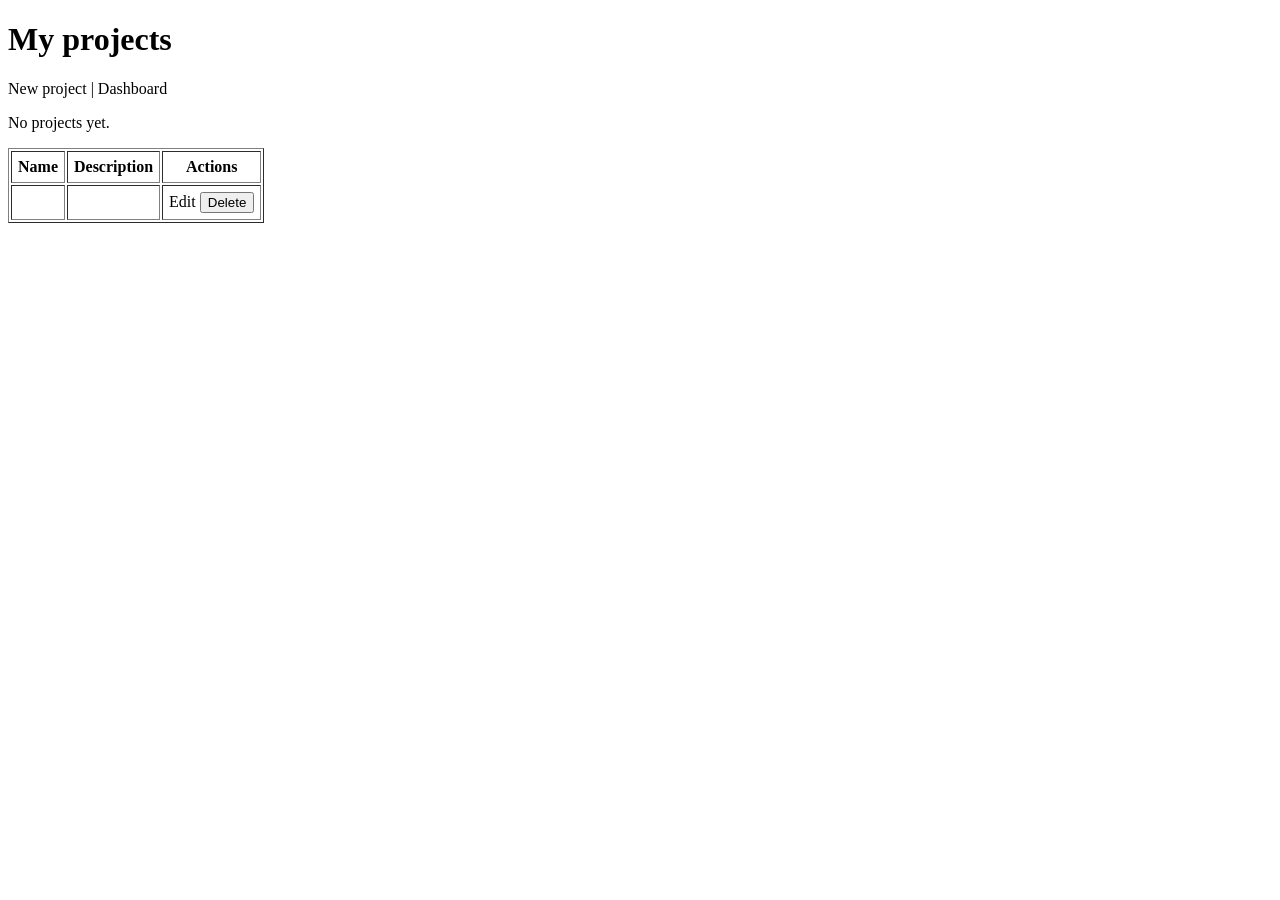
==== src/main/resources/templates/projects/index.html @ edf2a513 "feat(US2): projects CRUD" ====
<!DOCTYPE html>
<html xmlns:th="http://www.thymeleaf.org">
<head>
  <meta charset="UTF-8">
  <title>Projects - TaskFlow</title>
</head>
<body>
  <h1>My projects</h1>
  <p th:if="${success}" th:text="${success}" style="color:green"></p>

  <p><a th:href="@{/projects/new}">New project</a> | <a th:href="@{/dashboard}">Dashboard</a></p>

  <p th:if="${#lists.isEmpty(projects)}">No projects yet.</p>

  <table th:unless="${#lists.isEmpty(projects)}" border="1" cellpadding="6">
    <tr><th>Name</th><th>Description</th><th>Actions</th></tr>
    <tr th:each="project : ${projects}">
      <td th:text="${project.name}"></td>
      <td th:text="${project.description}"></td>
      <td>
        <a th:href="@{/projects/{id}/edit(id=${project.id})}">Edit</a>
        <form th:action="@{/projects/{id}/delete(id=${project.id})}" method="post" style="display:inline">
          <button type="submit">Delete</button>
        </form>
      </td>
    </tr>
  </table>
</body>
</html>
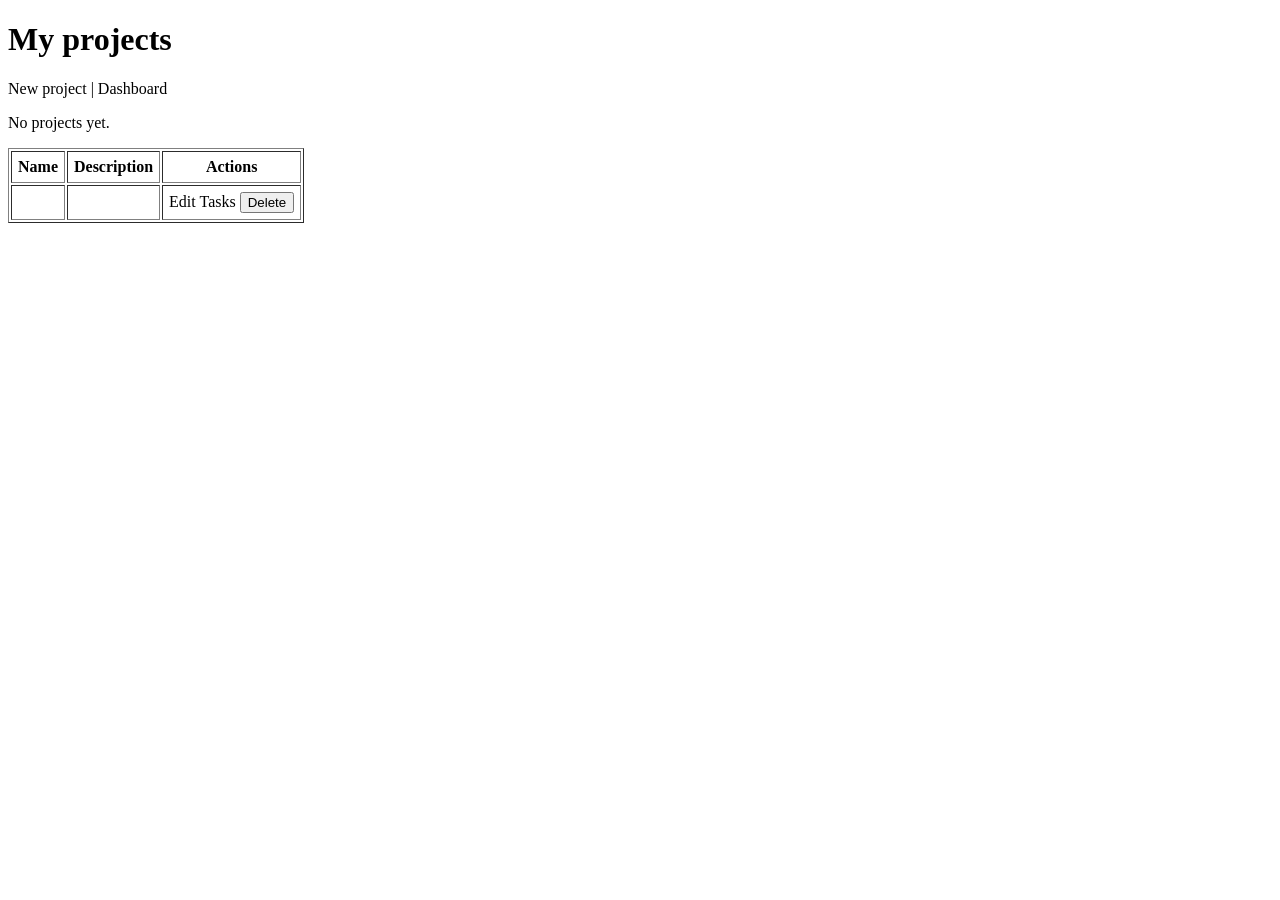
==== commit afb465ce: "feat(US3): tasks with validation" ====
--- a/src/main/resources/templates/projects/index.html
+++ b/src/main/resources/templates/projects/index.html
@@ -19,6 +19,7 @@
       <td th:text="${project.description}"></td>
       <td>
         <a th:href="@{/projects/{id}/edit(id=${project.id})}">Edit</a>
+<a th:href="@{/projects/{id}/tasks(id=${project.id})}">Tasks</a>
         <form th:action="@{/projects/{id}/delete(id=${project.id})}" method="post" style="display:inline">
           <button type="submit">Delete</button>
         </form>
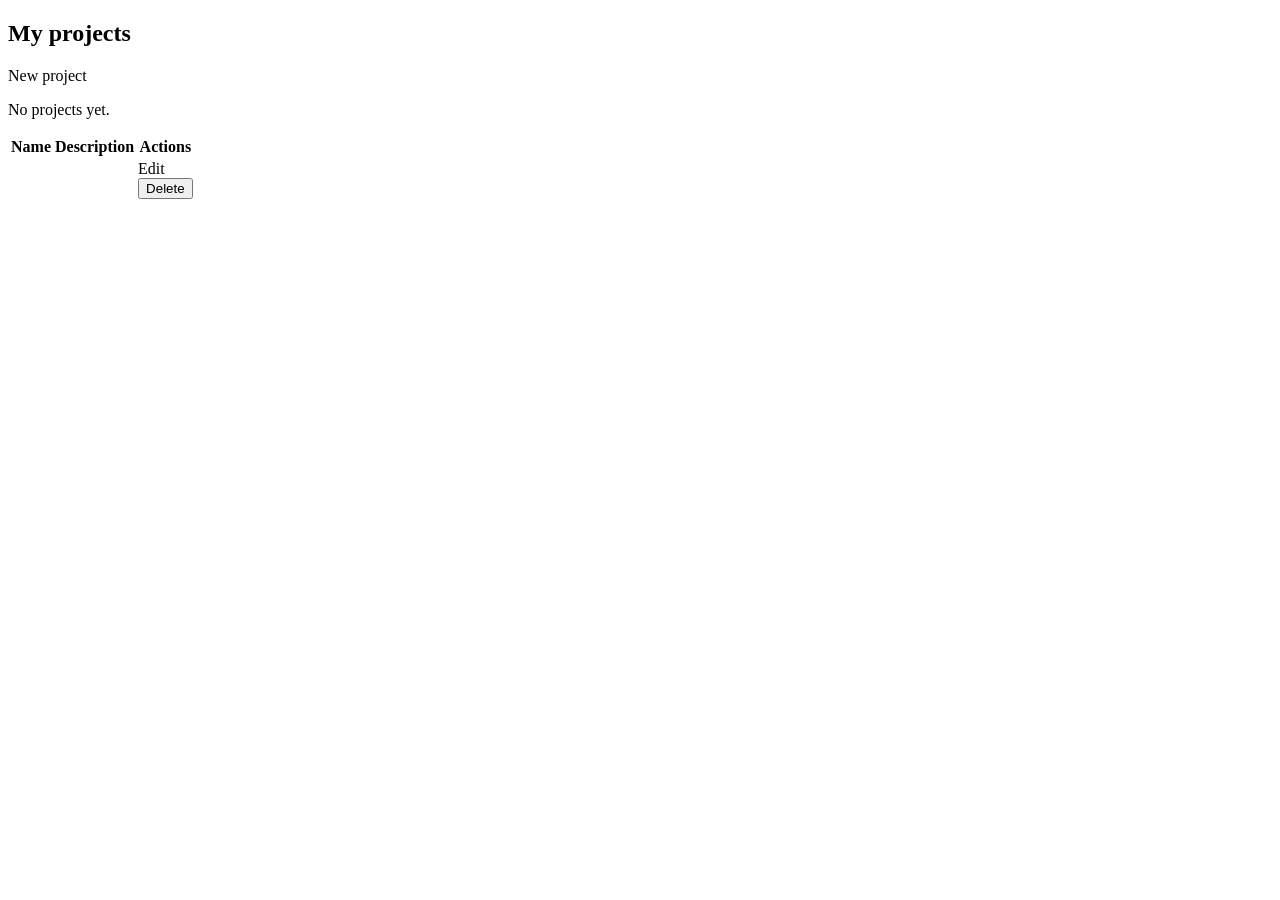
==== commit c8ca414f: "feat(US4): layout and alert fragments, project detail page" ====
--- a/src/main/resources/templates/projects/index.html
+++ b/src/main/resources/templates/projects/index.html
@@ -1,30 +1,27 @@
 <!DOCTYPE html>
-<html xmlns:th="http://www.thymeleaf.org">
-<head>
-  <meta charset="UTF-8">
-  <title>Projects - TaskFlow</title>
-</head>
+<html xmlns:th="http://www.thymeleaf.org"
+      th:replace="~{fragments/layout :: layout(~{::title}, ~{::section})}">
+<head><title>Projects - TaskFlow</title></head>
 <body>
+<section>
   <h1>My projects</h1>
-  <p th:if="${success}" th:text="${success}" style="color:green"></p>
-
-  <p><a th:href="@{/projects/new}">New project</a> | <a th:href="@{/dashboard}">Dashboard</a></p>
+  <p><a th:href="@{/projects/new}">New project</a></p>
 
   <p th:if="${#lists.isEmpty(projects)}">No projects yet.</p>
 
-  <table th:unless="${#lists.isEmpty(projects)}" border="1" cellpadding="6">
+  <table th:unless="${#lists.isEmpty(projects)}">
     <tr><th>Name</th><th>Description</th><th>Actions</th></tr>
     <tr th:each="project : ${projects}">
-      <td th:text="${project.name}"></td>
+      <td><a th:href="@{/projects/{id}(id=${project.id})}" th:text="${project.name}"></a></td>
       <td th:text="${project.description}"></td>
       <td>
         <a th:href="@{/projects/{id}/edit(id=${project.id})}">Edit</a>
-<a th:href="@{/projects/{id}/tasks(id=${project.id})}">Tasks</a>
-        <form th:action="@{/projects/{id}/delete(id=${project.id})}" method="post" style="display:inline">
+        <form th:action="@{/projects/{id}/delete(id=${project.id})}" method="post" class="inline">
           <button type="submit">Delete</button>
         </form>
       </td>
     </tr>
   </table>
+</section>
 </body>
-</html>+</html>
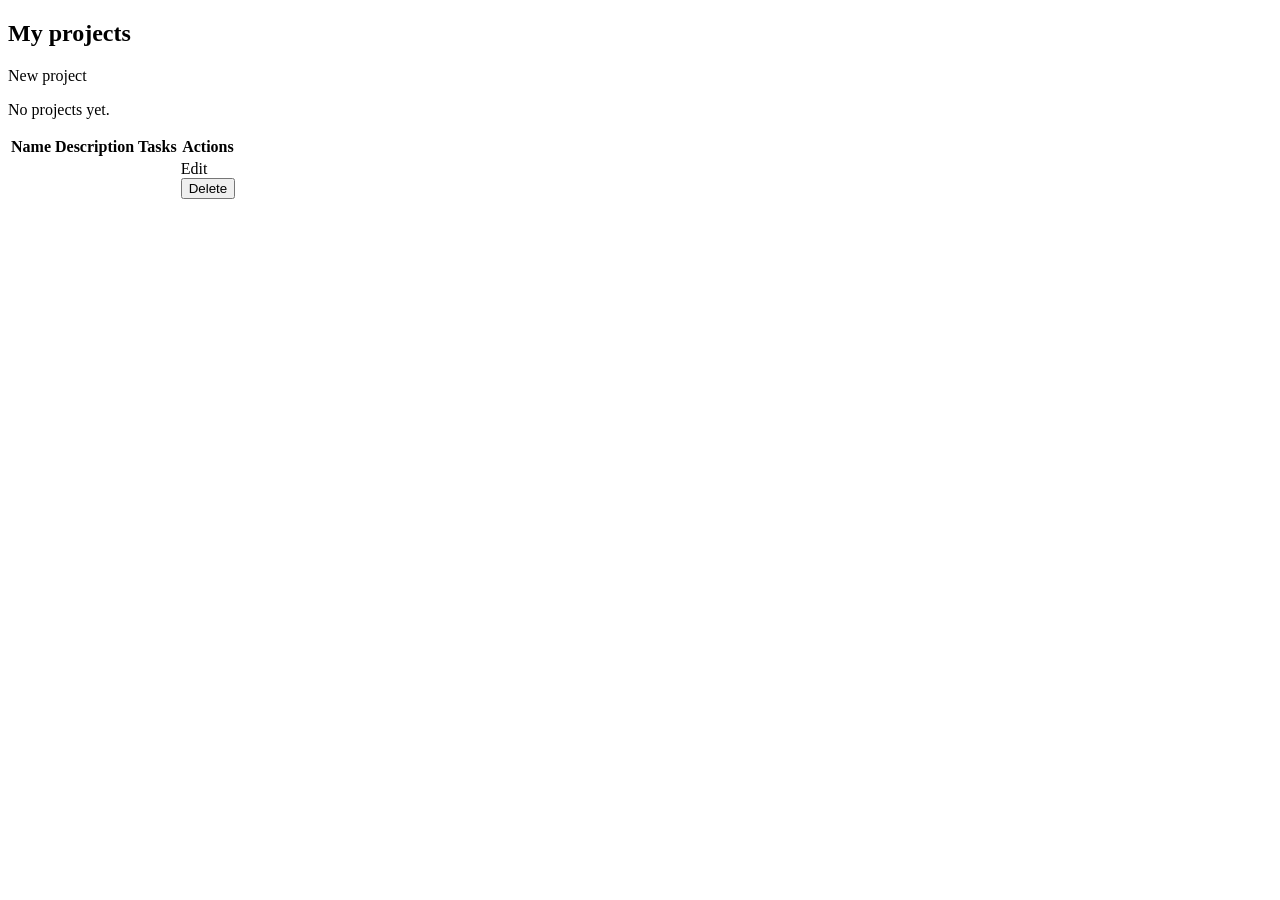
==== commit 88d75433: "feat(US6): overdue query, status label, explicit fetching" ====
--- a/src/main/resources/templates/projects/index.html
+++ b/src/main/resources/templates/projects/index.html
@@ -10,10 +10,11 @@
   <p th:if="${#lists.isEmpty(projects)}">No projects yet.</p>
 
   <table th:unless="${#lists.isEmpty(projects)}">
-    <tr><th>Name</th><th>Description</th><th>Actions</th></tr>
+    <tr><th>Name</th><th>Description</th><th>Tasks</th><th>Actions</th></tr>
     <tr th:each="project : ${projects}">
       <td><a th:href="@{/projects/{id}(id=${project.id})}" th:text="${project.name}"></a></td>
       <td th:text="${project.description}"></td>
+      <td th:text="${#lists.size(project.tasks)}"></td>
       <td>
         <a th:href="@{/projects/{id}/edit(id=${project.id})}">Edit</a>
         <form th:action="@{/projects/{id}/delete(id=${project.id})}" method="post" class="inline">
